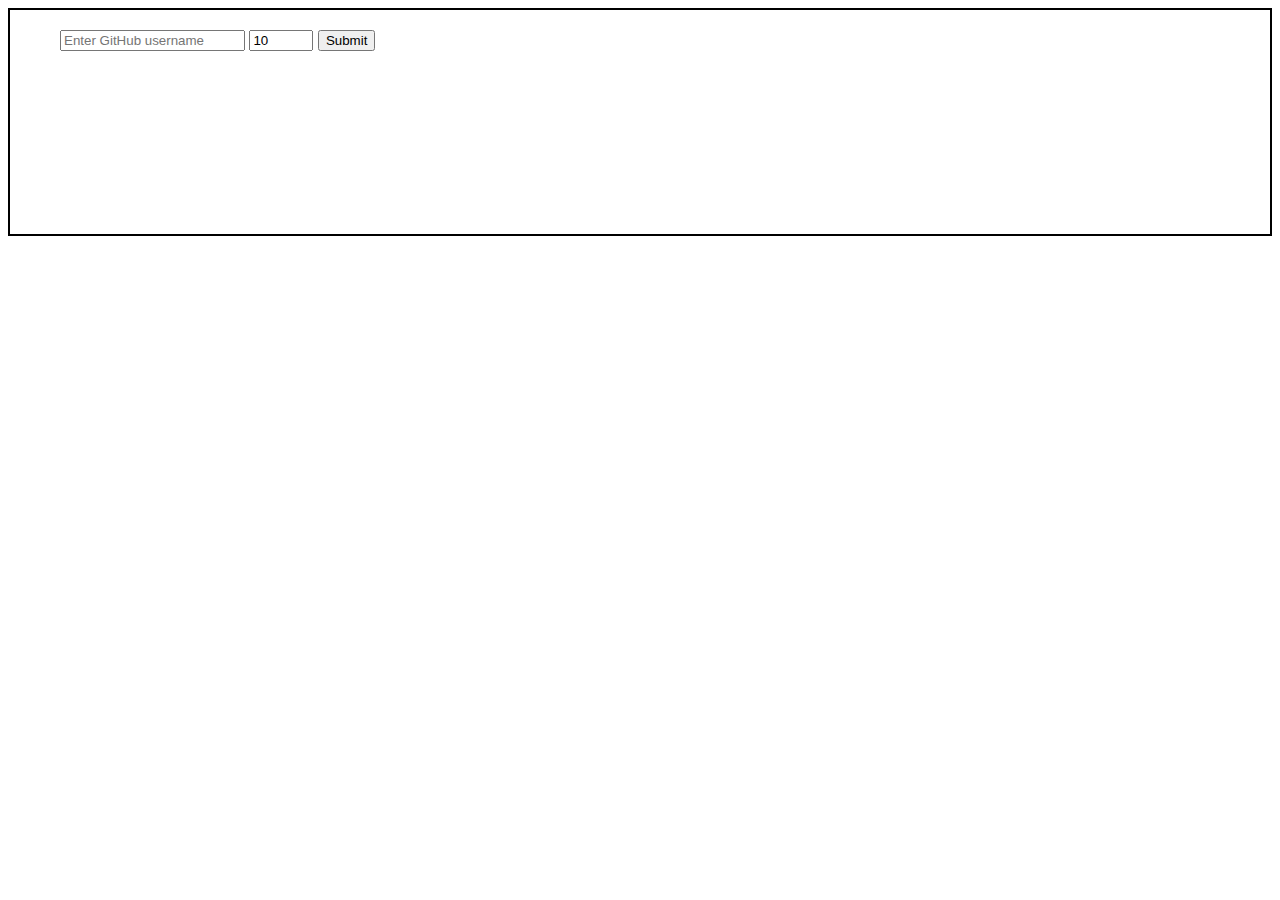
==== index.html @ 22f0f66c "refactor: changed file to index.html for hosting" ====
<!DOCTYPE html>
<html lang="en">
  <head>
    <meta charset="UTF-8" />
    <meta name="viewport" content="width=device-width, initial-scale=1.0" />
    <title>Github Listing</title>
    <link rel="stylesheet" type="text/css" href="styles.css" />
    <script src="script.js"></script>
  </head>
  <body>
    <div class="main">
      <form id="githubForm">
        <div class="input-section">
          <input
            type="text"
            id="usernameInput"
            name="username"
            placeholder="Enter GitHub username"
          />
          <input
            type="number"
            id="perPageInput"
            name="perPage"
            min="10"
            max="100"
            step="10"
            value="10"
          />
          <button type="submit">Submit</button>
          <p id="errorText" class="error-text"></p>
        </div>
      </form>
    </div>
    <div class="userinfo">
      <div class="user-profile"></div>
      <div class="rightsection">
        <h1 class="username"></h1>
        <p class="bio"></p>
        <div class="location flex-align"></div>
        <p class="twitter"></p>
      </div>
    </div>
    <div class="repo flex-align"></div>
    <div class="cardswrapper"></div>
    <div class="footerwrapper">
      <div class="footer">
        <div class="pagelist"></div>
        <div class="buttonwrapper"></div>
      </div>
    </div>
  </body>
</html>
---- styles.css ----
body{
    font-family: Arial, Helvetica, sans-serif;
    font-weight: 500;
    font-size: medium;
    border: 2px solid;
    padding-left: 50px;
    padding-right: 50px;
}
.main{
    margin-top: 20px;
    display: flex;  
    gap: 50px;
}
.userinfo{
    margin-top: 20px;
    display: flex;  
    gap: 50px;
}
.flex-col{
    display: flex;
    flex-direction: column;
}
.user-profile img {
    border-radius: 50%;
    border: 2px solid #000;
    width: 200px;
    height: 200px;
  }
.username{
    font-size: xx-large;
    font-weight: 500;
}
.flex-align{
    display: flex;
    align-items: center;
    gap: 5px;
}
.licon{
    height: 20px;
    width: 23px;
}
.textblack{
    color: black;
    text-decoration: none;
}
.repo{
    padding-top: 15px;
}
.cardswrapper{
    display: grid;
    margin-top: 40px;
    grid-template-columns: repeat(2, 1fr);
    gap: 20px;
}
.card{
    padding: 10px;
    padding-top: 0px;
    margin: 5px;
    border: 2px solid #000;
    box-sizing: border-box;
}
.twrapper{
    display: flex;
    gap: 10px;
    flex-wrap: wrap;
}
.tcard{
    background-color: hwb(220 22% 12%);
    color: white;
    padding: 5px;
    border-radius: 5px;
    font-weight: bold;
}
.textblue{
    font-weight: bold;
    text-decoration: none;
    color: hwb(220 22% 12%);
}
.footer{
    display: flex;
    flex-direction: column;
    align-items: center;
    width: fit-content;
    gap: 15px;
}
.buttonwrapper{
    display: flex;
    justify-content: space-between;
    width: 100%;
}
.button{
    background: none;
    width: fit-content;
    cursor: pointer;
    border: 1px solid gray;
    border-radius: 30px;
    color: hwb(220 22% 12%);
    padding-top: 7px;
    padding-bottom: 7px;
    padding-left: 10px;
    padding-right: 10px;

}
.activebutton {
    background: none !important;
    border: 1px solid hwb(220 22% 12%) !important;
    padding: 7px !important;
    min-height: 30px !important;
    min-width: 25px !important;
    background-color: hwb(220 22% 12%) !important;
    color: white !important;
    cursor: pointer !important;
  }
.pagelist{
    width: fit-content;
}
.footerwrapper{
    display: flex;
    justify-content: center;
    margin-top: 20px;
    margin-bottom: 20px;
}
.page-button:first-child {
    border-top-left-radius: 4px;
    border-bottom-left-radius: 4px;
  }
  
  .page-button:last-child {
    border-top-right-radius: 4px;
    border-bottom-right-radius: 4px;
  }
  
  .page-button {
    background: none;
    border: 1px solid gray;
    padding: 7px;
    min-height: 30px;
    min-width: 25px;
    color: hwb(220 22% 12%);
    cursor: pointer;
  }
.arrow{
    font-weight: bolder;
    font-size: large;
}
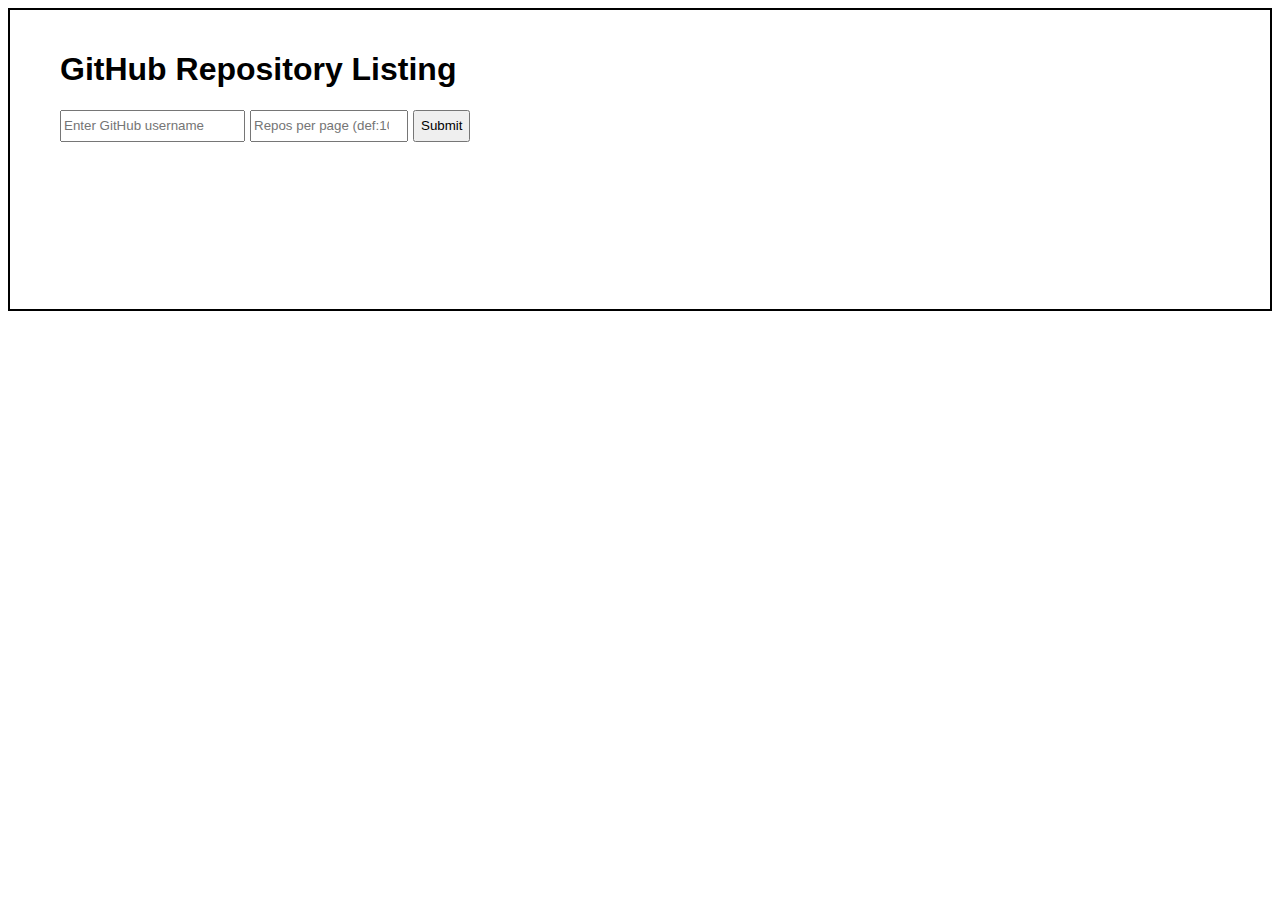
==== commit d1a24769: "style: fixes to responsive and added heading" ====
--- a/index.html
+++ b/index.html
@@ -9,7 +9,8 @@
   </head>
   <body>
     <div class="main">
-      <form id="githubForm">
+      <h1>GitHub Repository Listing</h1>
+      <form id="githubForm" class="githubform">
         <div class="input-section">
           <input
             type="text"
@@ -20,11 +21,12 @@
           <input
             type="number"
             id="perPageInput"
+            class="perpageinput"
             name="perPage"
             min="10"
             max="100"
             step="10"
-            value="10"
+            placeholder="Repos per page (def:10)"
           />
           <button type="submit">Submit</button>
           <p id="errorText" class="error-text"></p>
@@ -40,7 +42,9 @@
         <p class="twitter"></p>
       </div>
     </div>
-    <div class="repo flex-align"></div>
+    <div>
+      <div class="repo flex-align"></div>
+    </div>
     <div class="cardswrapper"></div>
     <div class="footerwrapper">
       <div class="footer">
--- a/styles.css
+++ b/styles.css
@@ -1,19 +1,33 @@
 body{
+    display: flex;
+    flex-direction: column;
+    align-items: center;
     font-family: Arial, Helvetica, sans-serif;
     font-weight: 500;
     font-size: medium;
     border: 2px solid;
-    padding-left: 50px;
-    padding-right: 50px;
+    padding-left: 20px;
+    padding-right: 20px;
+    height: 100%;
+}
+h1{
+    
 }
 .main{
     margin-top: 20px;
     display: flex;  
-    gap: 50px;
+    flex-direction: column;
+    justify-content: center;
+    width: 100%;
+}
+.githubform{
+    width: 100%;
 }
 .userinfo{
     margin-top: 20px;
-    display: flex;  
+    display: flex;
+    flex-direction: column;
+    align-items: center;
     gap: 50px;
 }
 .flex-col{
@@ -45,18 +59,54 @@
 }
 .repo{
     padding-top: 15px;
+    padding-right: 30px;
 }
 .cardswrapper{
     display: grid;
     margin-top: 40px;
-    grid-template-columns: repeat(2, 1fr);
+    grid-template-columns: repeat(1, 1fr);
     gap: 20px;
 }
+.input-section{
+    display: flex;
+    flex-direction: column;
+    gap: 5px;
+}
+.perpageinput{
+    min-width: 150px;
+}
+@media (min-width: 768px) {
+    body{
+        display: block;
+        padding-left: 50px;
+        padding-right: 50px;
+    }
+    .input-section{
+        flex-direction: row;
+
+    }
+    .main{
+    display: flex;  
+    }
+    .cardswrapper {
+      grid-template-columns: repeat(2, 1fr);
+    }
+    .userinfo{
+        flex-direction: row;
+        align-items: normal;
+
+    }
+    .page-button{
+        padding: 7px;
+        min-height: 30px;
+        min-width: 25px;
+    }
+  }
 .card{
-    padding: 10px;
-    padding-top: 0px;
+    padding: 15px;
     margin: 5px;
-    border: 2px solid #000;
+    border-radius: 20px;
+    border: 1px solid #000;
     box-sizing: border-box;
 }
 .twrapper{
@@ -75,6 +125,7 @@
     font-weight: bold;
     text-decoration: none;
     color: hwb(220 22% 12%);
+    font-size: x-large;
 }
 .footer{
     display: flex;
@@ -89,6 +140,7 @@
     width: 100%;
 }
 .button{
+    display: flex;
     background: none;
     width: fit-content;
     cursor: pointer;
@@ -99,7 +151,11 @@
     padding-bottom: 7px;
     padding-left: 10px;
     padding-right: 10px;
-
+}
+.arrow{
+    font-weight: bolder;
+    font-size: xx-large;
+    line-height: 10px;
 }
 .activebutton {
     background: none !important;
@@ -113,6 +169,9 @@
   }
 .pagelist{
     width: fit-content;
+    display: flex;
+    flex-shrink: 1;
+    flex-wrap: wrap
 }
 .footerwrapper{
     display: flex;
@@ -133,13 +192,9 @@
   .page-button {
     background: none;
     border: 1px solid gray;
-    padding: 7px;
-    min-height: 30px;
-    min-width: 25px;
+    padding: 5px;
+    min-height: 20px;
+    min-width: 15px;
     color: hwb(220 22% 12%);
     cursor: pointer;
-  }
-.arrow{
-    font-weight: bolder;
-    font-size: large;
-}+  }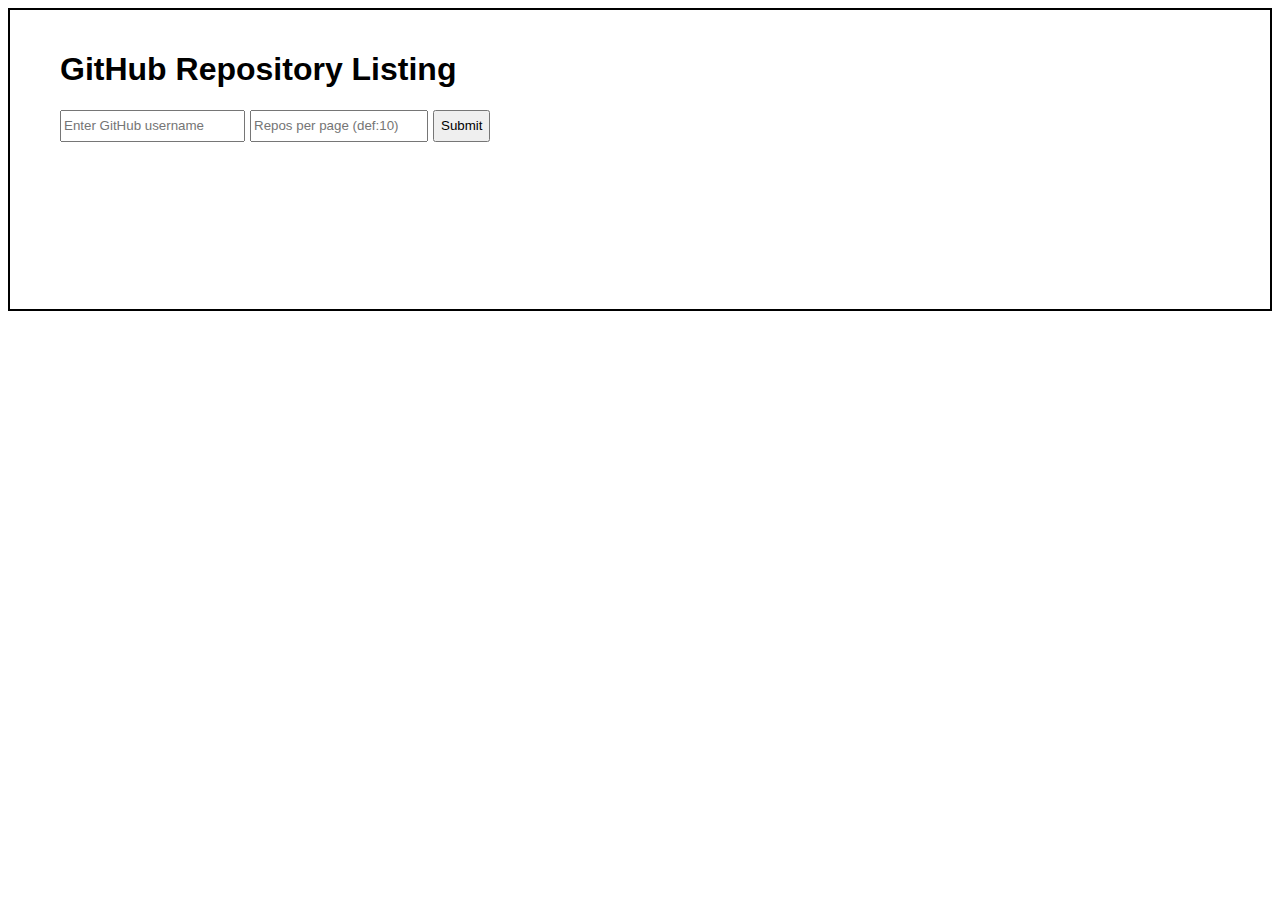
==== commit 359851a8: "style: added favicon" ====
--- a/index.html
+++ b/index.html
@@ -5,6 +5,7 @@
     <meta name="viewport" content="width=device-width, initial-scale=1.0" />
     <title>Github Listing</title>
     <link rel="stylesheet" type="text/css" href="styles.css" />
+    <link rel="icon" type="image/png" href="./assets/g.png" />
     <script src="script.js"></script>
   </head>
   <body>
--- a/styles.css
+++ b/styles.css
@@ -9,9 +9,6 @@
     padding-left: 20px;
     padding-right: 20px;
     height: 100%;
-}
-h1{
-    
 }
 .main{
     margin-top: 20px;
@@ -73,7 +70,7 @@
     gap: 5px;
 }
 .perpageinput{
-    min-width: 150px;
+    min-width: 170px;
 }
 @media (min-width: 768px) {
     body{
